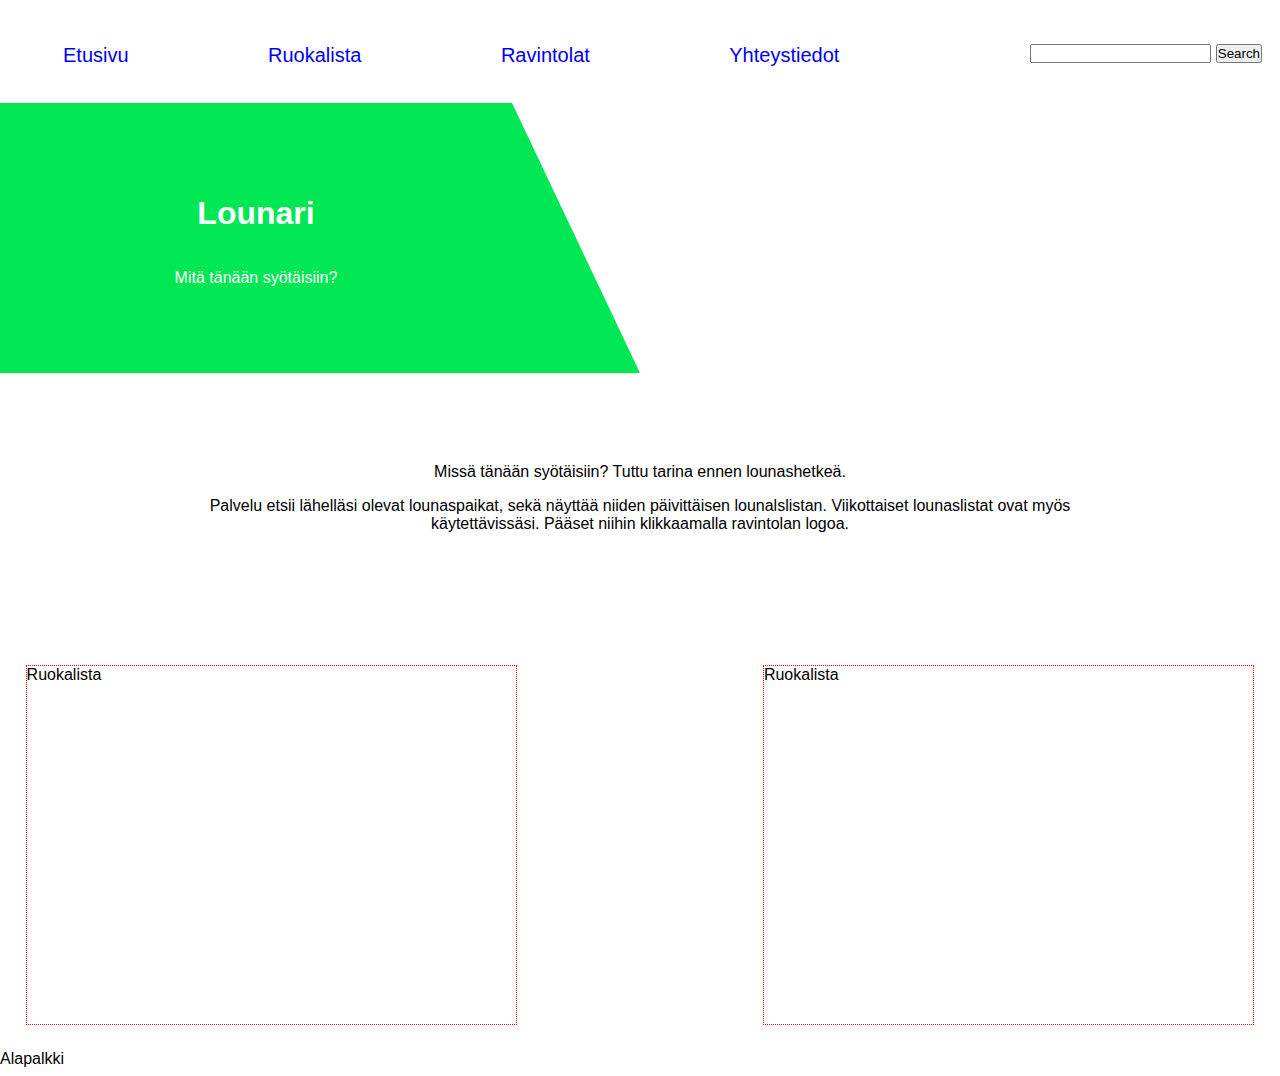
==== src/ruokalista.html @ 918797bd "Added Ruokalista html and css" ====
<!doctype html>
<html>
<head>
<link rel="stylesheet" href="css/style.css" type="text/css">
<meta charset="UTF-8">
<title>Untitled Document</title>
</head>

<body>
	<nav>
		<ul>
			<li><a href="#">Etusivu </a></li>
			<li><a href="#">Ruokalista </a></li>
			<li><a href="#">Ravintolat </a></li>
			<li><a href="#">Yhteystiedot </a></li>
		</ul>
		<form class="haku">
		<input class="form-control mr-sm-2" type="search" placeholder="" aria-label="Search">
          <button class="btn btn-outline-success my-2 my-sm-0" type="submit">Search</button>
		</form>
	</nav>
	<header id="showcase">
		<div id="showcase-logoarea">
			<h1>Lounari</h1>
		<p>
			Mitä tänään syötäisiin?</p></div>
		
		<div id="showcase-imgarea">
			<div id="triangle">
		</div>
		</div>
	</header>
	
	<main>
	<div id="info-area">
		<div class="info-text">
	Missä tänään syötäisiin? Tuttu tarina ennen lounashetkeä. 
			<p>Palvelu etsii lähelläsi olevat lounaspaikat, sekä näyttää niiden päivittäisen lounalslistan. Viikottaiset lounaslistat ovat myös käytettävissäsi. Pääset niihin klikkaamalla ravintolan logoa. </p>
		</div>
		
	</div>
	<div id="restaurantarea">
		<div class="restaurant1" >
			Ruokalista
		</div>
		<div class="restaurant2">
			Ruokalista
		</div>
	</div>
		
</main>
<footer>Alapalkki</footer>	
</body>
</html>
---- src/css/style.css ----
@charset "UTF-8";
/* CSS Document */

* {
	
	box-sizing: border-box;
	margin-left: 0;
	margin-right: 0;
	padding: 0;

}

body {
  font-family: Gotham, 'Helvetica Neue', Helvetica, Arial, 'sans-serif';
	
}


:root {
	--main-bg-color: rgb(147,10,199);
	
}

#triangle {
	
	width: 0;
	height: 0;
	border-bottom: 30vh solid #00E754;
	/*border-right: 100em solid transparent;*/
	border-right: 10vw solid transparent;	
	/*border-left: 10vh solid violet;*/
	
	margin:0;
	margin-bottom: 100em;
	
}

nav {
	/*width: 100%;*/
	display:flex;
	position:sticky;
	top:0;
	justify-content: space-between;
	padding: 4vh 2vh;
	background-color: #ffffff;
	
	
}

a {
   text-decoration: none;
}

nav li {
	display: inline-block;
	padding-right: 10vh;
	padding-left: 5vh;
	font-size:20px;
	
	
}

nav ul {
  list-style-type: none;
  margin: 0;
  padding: 0;
}

#showcase {
	display: flex;
	height: 30vh;
	
}

#showcase-logoarea {
	flex:4;
	display:flex;
	flex-direction:column;
	justify-content: center;
	align-item: center;
	background-color: #00E754;
	text-align: center;
	color: #ffffff;
}

#showcase-imgarea {
	flex:6;
	background: url("../img/black-frying-pan-with-spaghetti-sauce-near-brown-wooden-691114.jpg") no-repeat center center/cover;
}

.info-area {
	display-flex:flex;
	justify-content: center;
	align-item: center;
	
}

.info-text {
	text-align: center;
	padding: 10vh 20vh;
	
}

#restaurantarea {
	flex-wrap: flex;
	padding: 2%;
	display: flex;
  justify-content: space-between;
}

.restaurantarea {

}

.restaurant1 {
	border: red dotted 1px;
	height: 40vh;
    width: 40%;
	display: flex;
  justify-content: space-between;
}
	


.restaurant2 {
	border: red dotted 1px;
	height: 40vh;
    width: 40%;
	display: flex;
  justify-content: space-between;

}
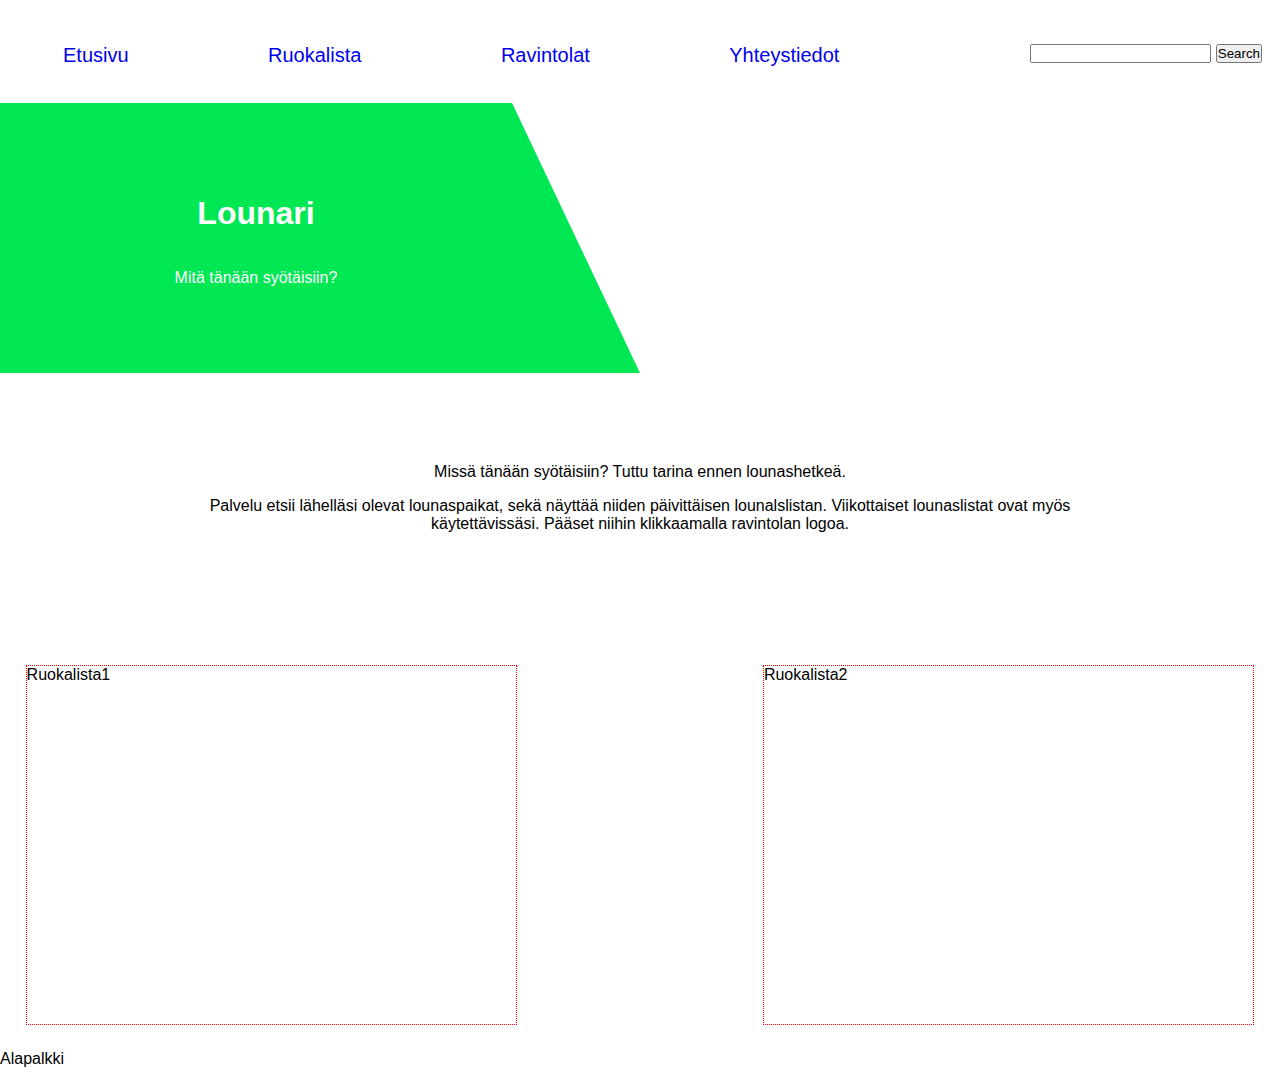
==== commit 9ca06329: "Added ruokalista javascript menu" ====
--- a/src/ruokalista.html
+++ b/src/ruokalista.html
@@ -2,6 +2,8 @@
 <html>
 <head>
 <link rel="stylesheet" href="css/style.css" type="text/css">
+<script type="text/javascript" src="jquery-3.3.1.js"></script>
+<script src="src/ruokalista.js"></script>
 <meta charset="UTF-8">
 <title>Untitled Document</title>
 </head>
@@ -41,14 +43,23 @@
 	</div>
 	<div id="restaurantarea">
 		<div class="restaurant1" >
-			Ruokalista
+			Ruokalista1
+			<script>
+
+				document.write(coursesFi)
+			  </script>
 		</div>
 		<div class="restaurant2">
-			Ruokalista
+			Ruokalista2
+			<script>
+			document.write(coursesEn)
+		</script>
 		</div>
 	</div>
 		
 </main>
 <footer>Alapalkki</footer>	
 </body>
+
 </html>
+
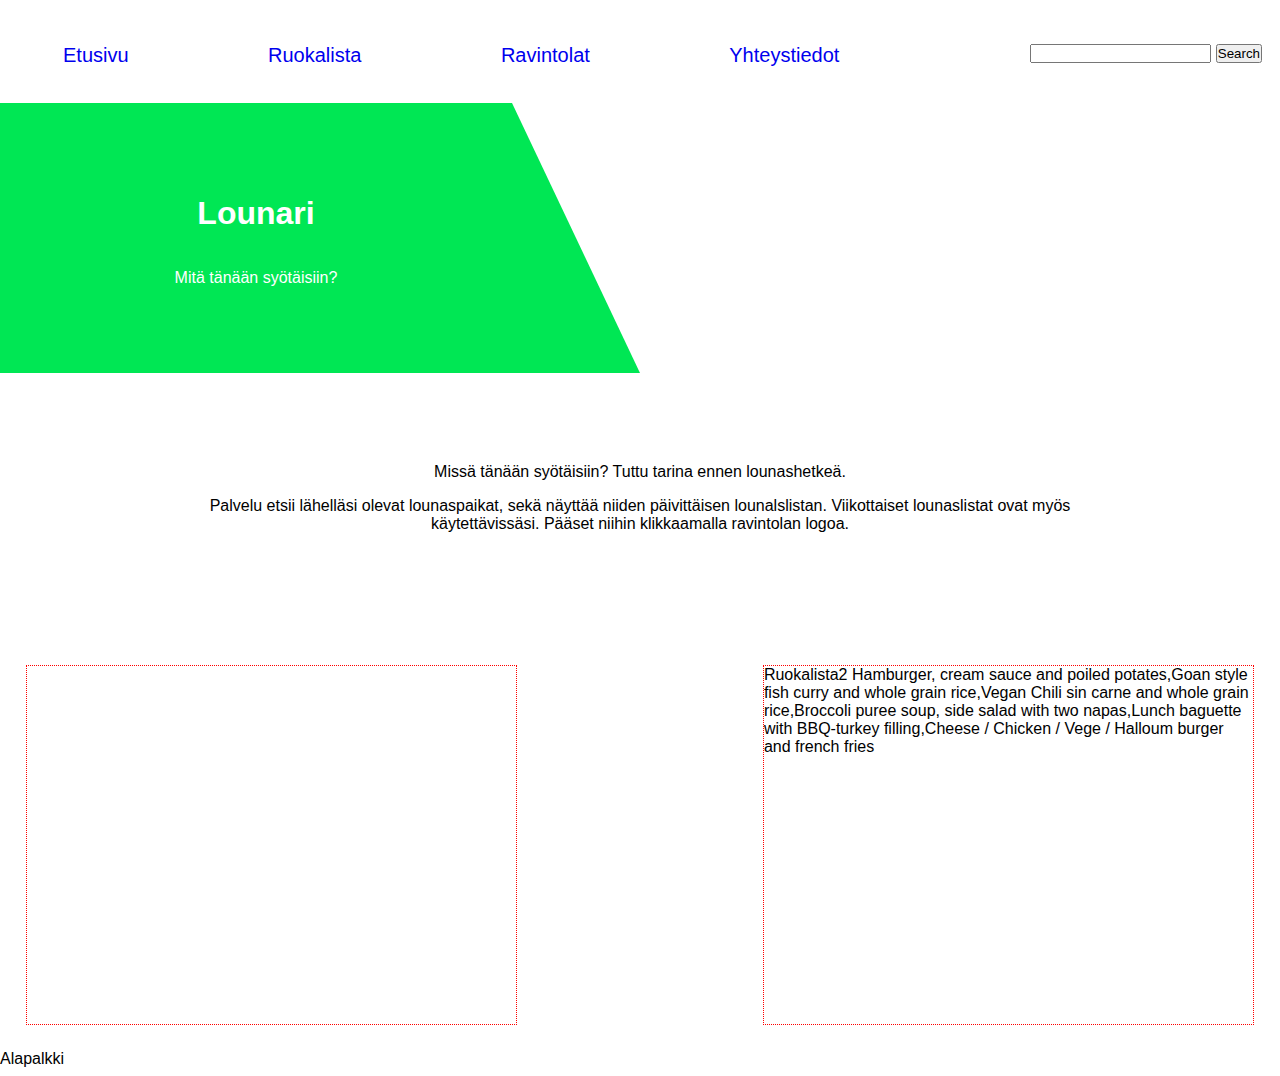
==== commit 218c309d: "fixed missing javascript" ====
--- a/src/ruokalista.html
+++ b/src/ruokalista.html
@@ -2,8 +2,8 @@
 <html>
 <head>
 <link rel="stylesheet" href="css/style.css" type="text/css">
-<script type="text/javascript" src="jquery-3.3.1.js"></script>
-<script src="src/ruokalista.js"></script>
+<script type="text/javascript" src="jquery-3.4.1.min.js"></script>
+<script src="ruokalista.js"></script>
 <meta charset="UTF-8">
 <title>Untitled Document</title>
 </head>
@@ -43,10 +43,12 @@
 	</div>
 	<div id="restaurantarea">
 		<div class="restaurant1" >
-			Ruokalista1
+			
 			<script>
 
-				document.write(coursesFi)
+			import LunchMenu from 'src/lista.json';
+// Test
+console.log('lunch menu object', LunchMenu);
 			  </script>
 		</div>
 		<div class="restaurant2">
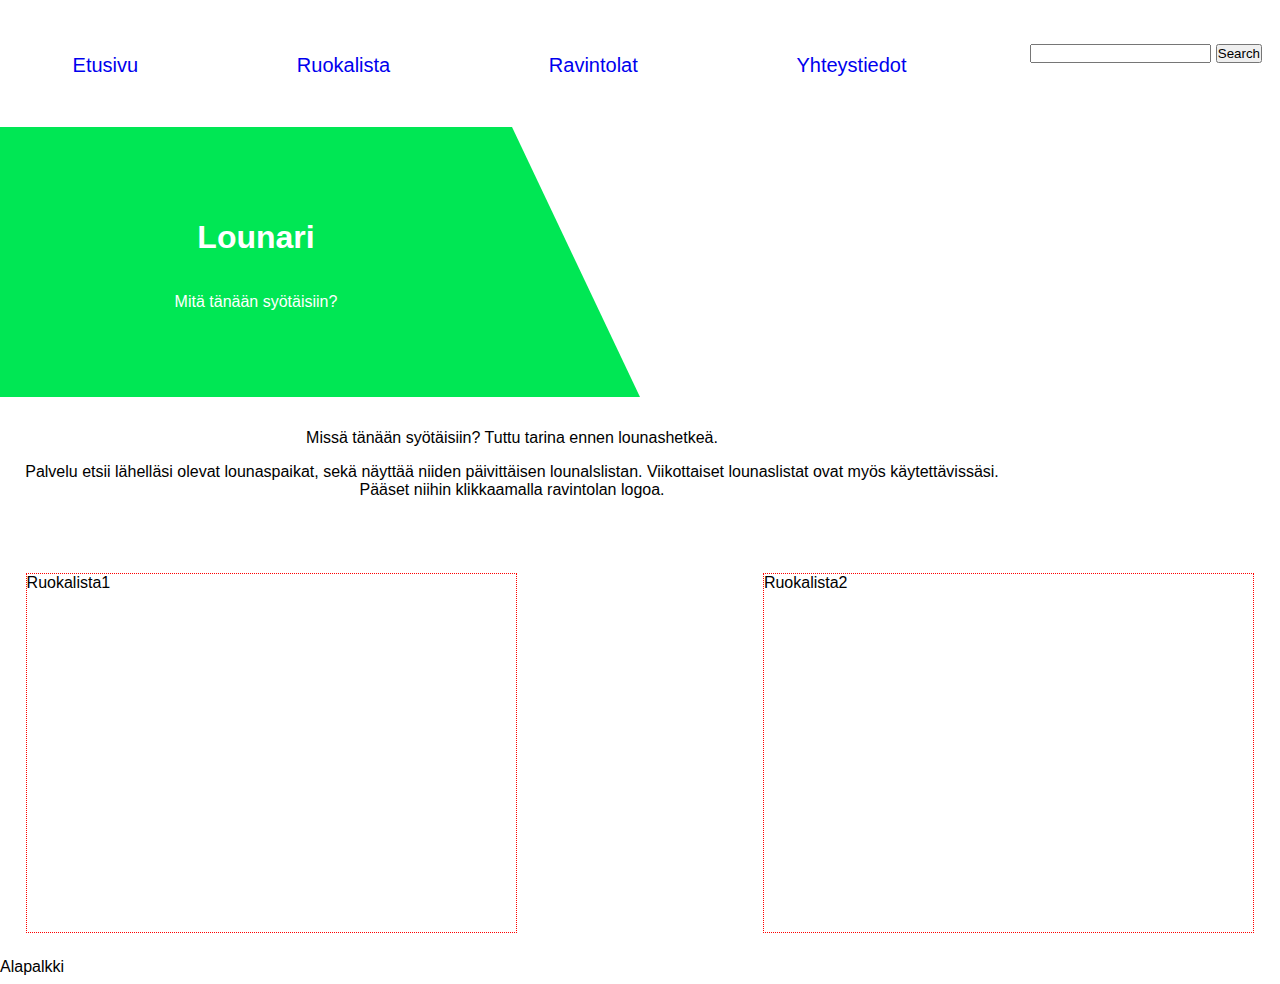
==== commit 1892e37f: "made changes to index.html" ====
--- a/src/ruokalista.html
+++ b/src/ruokalista.html
@@ -2,8 +2,8 @@
 <html>
 <head>
 <link rel="stylesheet" href="css/style.css" type="text/css">
-<script type="text/javascript" src="jquery-3.4.1.min.js"></script>
-<script src="ruokalista.js"></script>
+<script type="text/javascript" src="jquery-3.3.1.js"></script>
+<script src="src/ruokalista.js"></script>
 <meta charset="UTF-8">
 <title>Untitled Document</title>
 </head>
@@ -20,6 +20,7 @@
 		<input class="form-control mr-sm-2" type="search" placeholder="" aria-label="Search">
           <button class="btn btn-outline-success my-2 my-sm-0" type="submit">Search</button>
 		</form>
+	
 	</nav>
 	<header id="showcase">
 		<div id="showcase-logoarea">
@@ -43,12 +44,12 @@
 	</div>
 	<div id="restaurantarea">
 		<div class="restaurant1" >
-			
+			Ruokalista1
 			<script>
 
 			import LunchMenu from 'src/lista.json';
-// Test
-console.log('lunch menu object', LunchMenu);
+			// Test
+			console.log('lunch menu object', LunchMenu);
 			  </script>
 		</div>
 		<div class="restaurant2">
--- a/src/css/style.css
+++ b/src/css/style.css
@@ -43,6 +43,7 @@
 	justify-content: space-between;
 	padding: 4vh 2vh;
 	background-color: #ffffff;
+	align-items: stretch;
 	
 	
 }
@@ -63,7 +64,15 @@
 nav ul {
   list-style-type: none;
   margin: 0;
+  align-items: stretch;
   padding: 0;
+}
+
+nav ul a {
+	display: block;
+	width: 100%;
+	margin: 0 0 0.25em;
+	padding: 0.6rem;
 }
 
 #showcase {
@@ -97,11 +106,14 @@
 
 .info-text {
 	text-align: center;
-	padding: 10vh 20vh;
+	padding: 2em 0;
+	width: 80vw;
+	font-size: 1,5em;
 	
 }
 
 #restaurantarea {
+	/*width: 80vw;*/
 	flex-wrap: flex;
 	padding: 2%;
 	display: flex;
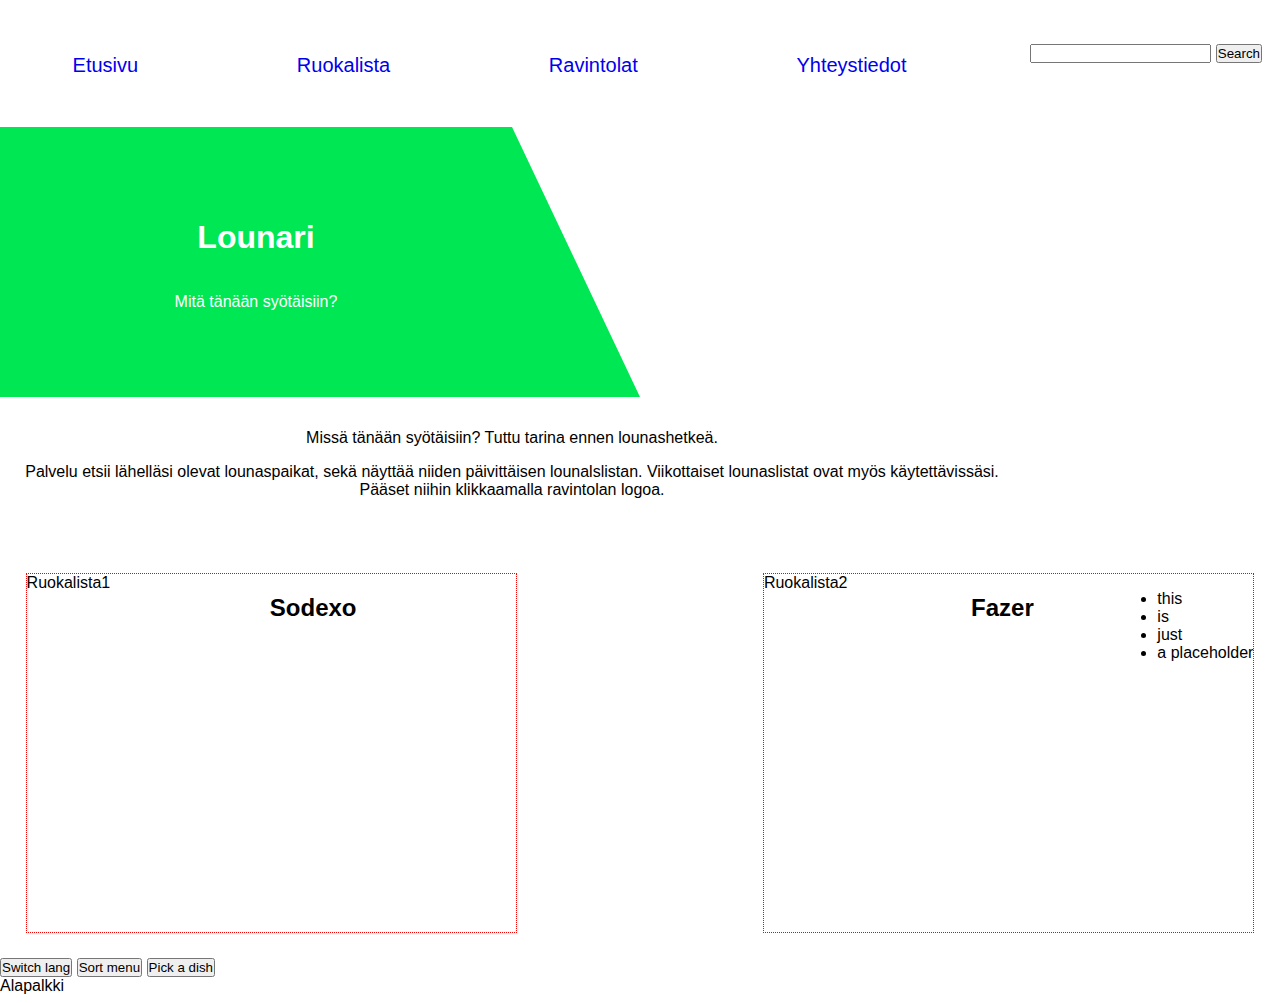
==== commit 6100b88f: "Added files to ruokalista" ====
--- a/src/ruokalista.html
+++ b/src/ruokalista.html
@@ -2,8 +2,6 @@
 <html>
 <head>
 <link rel="stylesheet" href="css/style.css" type="text/css">
-<script type="text/javascript" src="jquery-3.3.1.js"></script>
-<script src="src/ruokalista.js"></script>
 <meta charset="UTF-8">
 <title>Untitled Document</title>
 </head>
@@ -45,20 +43,24 @@
 	<div id="restaurantarea">
 		<div class="restaurant1" >
 			Ruokalista1
-			<script>
-
-			import LunchMenu from 'src/lista.json';
-			// Test
-			console.log('lunch menu object', LunchMenu);
-			  </script>
+			<h2>Sodexo</h2>
+			<ul id="sodexo">
+			</ul>
 		</div>
 		<div class="restaurant2">
 			Ruokalista2
-			<script>
-			document.write(coursesEn)
-		</script>
+			<h2>Fazer</h2>
+			<ul id="fazer">
+				<li>this</li>
+				<li>is</li>
+				<li>just</li>
+				<li>a placeholder</li>
+			  </ul>
 		</div>
 	</div>
+	<button id="switch-lang">Switch lang</button>
+	<button id="sort-menu">Sort menu</button>
+	<button id="pick-dish">Pick a dish</button>
 		
 </main>
 <footer>Alapalkki</footer>	
